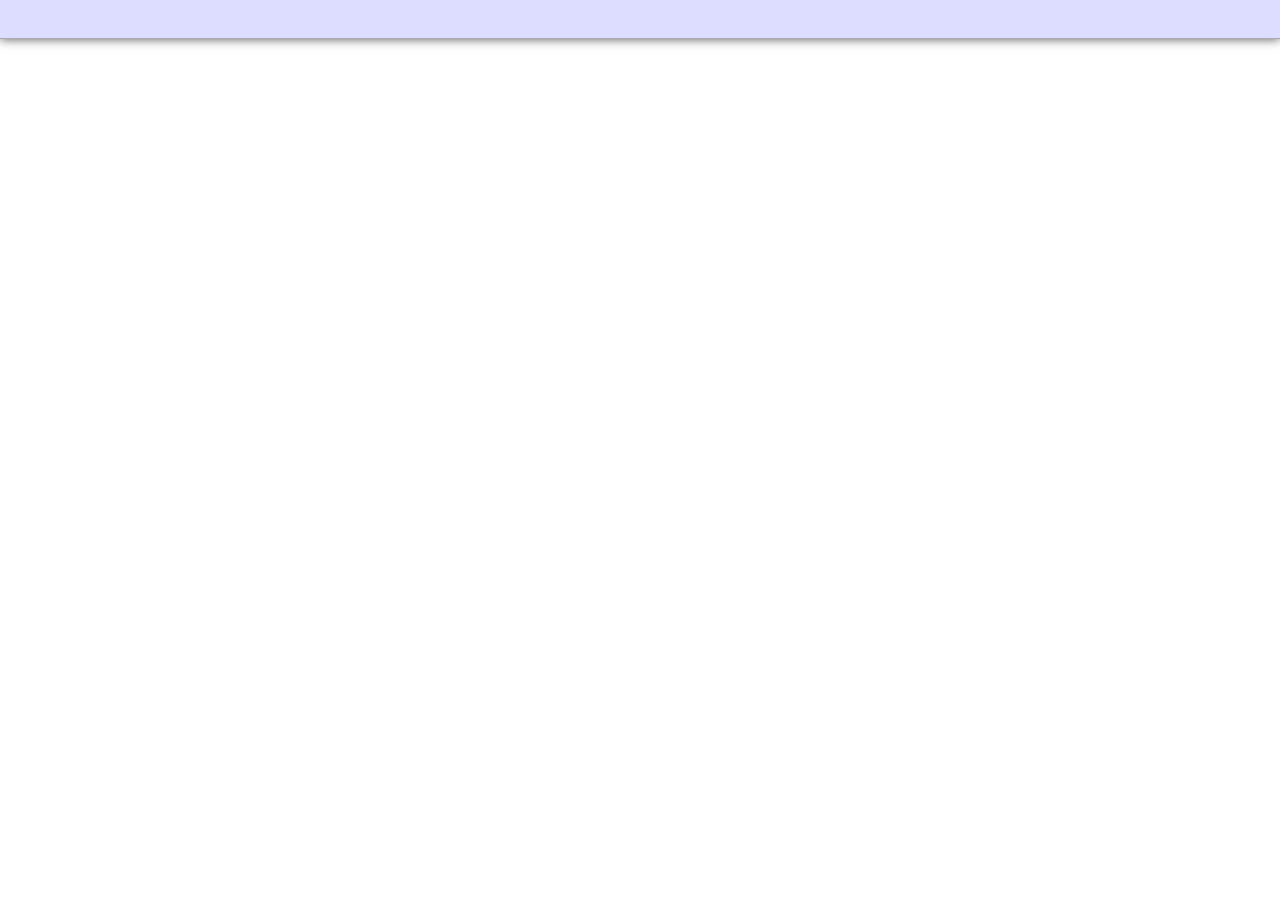
==== _gallery.html @ b3a9ebd9 "Rename some stuff" ====
<!DOCTYPE html>
<html lang="en">
    <head>
        <title></title>
        <meta http-equiv="Content-Type" content="text/html;charset=utf-8"/>
        <meta name="viewport" content="width=device-width, initial-scale=1.0"/>
        <link rel="alternate" type="application/atom+xml" href="feed/"/>
        <link rel="stylesheet" href="/main.css"/>
    </head>
    <body class="gallery">
        <header>
            <h1 id="title"></h1>
        </header>
        <div id="gallery">
        </div>
    </body>
</html>
---- main.css ----
body.gallery {
    font-family: sans-serif;
}

.gallery header {
    position: absolute;
    left: 0;
    top: 0;
    width: 100%;
    background: #ddf;
    padding: 0;
    text-align: center;
    height: 38px;
    border-bottom: 1px solid #aaa;
    box-shadow: 0 0 10px #555;
}

.gallery header h1 {
    margin: 0;
    padding: 3px;
    font-size: 24px;
    color: #557;
}

#gallery {
    margin: 44px auto 0 auto;
    text-align: center;
    max-width: 1300px;
}

#gallery a {
    text-decoration: none;
}

#gallery img {
    margin: 10px;
    padding: 0;
    border: 0;
    box-shadow: 0px 0px 10px gray;
    background-color: gray;
}

#gallery img:hover {
    box-shadow: 0px 0px 20px gray;
    transform: scale(1.02);
}

body.single {
    font-family: sans-serif;
    text-align: center;
    overflow-y: scroll;
}

.single header {
    position: absolute;
    top: 0;
    left: 50%;
    transform: translate(-50%, 0);
    background-color: red;
    max-width: 100%;
    width: 300px;
}

.single header a {
    height: 20px;
    font-size: 30px;
    text-decoration: none;
    color: #77f;
}

.single header .next {
    position: absolute;
    top: 0;
    right: 0;
}

.single header .prev {
    position: absolute;
    top: 0;
    left: 0;
}

.single header .home {
    position: absolute;
    top: -6px;
    left: 50%;
    transform: translate(-50%, 0);
    font-size: 40px;
}

.single a.nav[href="#"] {
    visibility: hidden;
}

.single #title {
    width: 1000px;
    max-width: 100%;
    margin: 10px auto 5px auto;
}

.single time {
    font-size: 80%;
    color: #777;
    font-style: italic;
}

.single ul#meta {
    margin: 4px auto;
    padding: 0;
    color: #444;
}

.single #meta li {
    display: inline-block;
    margin: 0;
    padding: 0 5px 0 0;
    font-style: italic;
}

.single #info {
    max-width: 600px;
    text-align: justify;
    margin-left: auto;
    margin-right: auto;
}

.single img#photo {
    width: 1000px;
    max-width: 100%;
    max-height: 90vh;
    margin: 40px 0 0 0;
    padding: 0;
    box-shadow: 0px 0px 10px gray;
    background-color: gray;
}
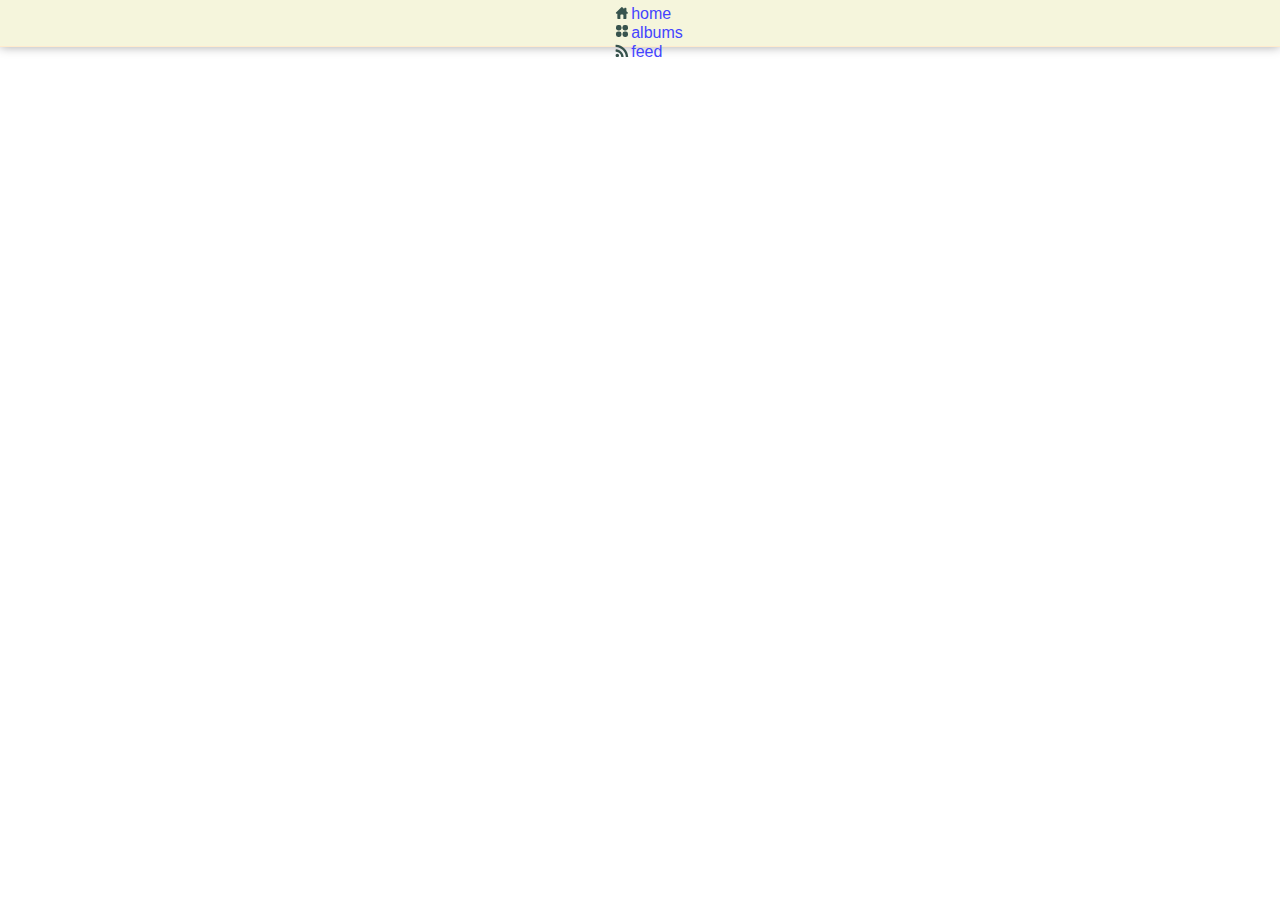
==== commit b8cff253: "Add some header icons" ====
--- a/_gallery.html
+++ b/_gallery.html
@@ -1,17 +1,24 @@
 <!DOCTYPE html>
-<html lang="en">
+<html class="gallery" lang="en">
     <head>
         <title></title>
         <meta http-equiv="Content-Type" content="text/html;charset=utf-8"/>
-        <meta name="viewport" content="width=device-width, initial-scale=1.0"/>
+        <meta name="viewport" content="width=device-width, initial-scale=0.6"/>
         <link rel="alternate" type="application/atom+xml" href="feed/"/>
         <link rel="stylesheet" href="/main.css"/>
     </head>
     <body class="gallery">
         <header>
-            <h1 id="title"></h1>
+            <div class="container">
+                <h1 id="title"></h1>
+                <ul>
+                    <li class="icon home"><a href="/">home</a></li>
+                    <li class="icon albums"><a href="/albums/">albums</a></li>
+                    <li class="icon feed"><a href="feed/">feed</a></li>
+                </ul>
+            </div>
         </header>
-        <div id="gallery">
-        </div>
+        <ul id="gallery">
+        </ul>
     </body>
 </html>
--- a/main.css
+++ b/main.css
@@ -7,23 +7,108 @@
     left: 0;
     top: 0;
     width: 100%;
-    background: #ddf;
+    background: Beige;
     padding: 0;
     text-align: center;
-    height: 38px;
-    border-bottom: 1px solid #aaa;
-    box-shadow: 0 0 10px #555;
+    height: 46px;
+    box-shadow: 0 0 10px DarkGray;
+    border-bottom: 1px solid BlanchedAlmond;
+}
+
+.gallery .container {
+    margin: 0 auto;
+    width: 600px;
 }
 
 .gallery header h1 {
-    margin: 0;
+    text-align: left;
+    display: inline-block;
+    margin: 2px 40px 0 0;
+    font-weight: normal;
     padding: 3px;
     font-size: 24px;
-    color: #557;
+    color: #545569;
+    vertical-align: top;
+}
+
+.gallery header ul {
+    text-align: left;
+    font-size: 16px;
+    display: inline-block;
+    list-style-type: none;
+    width: 100px;
+    height: 40px;
+    margin: 4px 0 0 0;
+    padding: 0;
+}
+
+.gallery header li.icon.albums:before {
+    display: inline-block;
+    width: 14px;
+    height: 15px;
+    content: ' ';
+    background: url('/icons.svg') 0px 1px no-repeat;
+    background-size: 42px;
+    margin-right: 2px;
+}
+
+.gallery header li.icon.feed:before {
+    display: inline-block;
+    width: 14px;
+    height: 15px;
+    content: ' ';
+    background: url('/icons.svg') -14px 2px no-repeat;
+    background-size: 42px;
+    margin-right: 2px;
+}
+
+.gallery header li.icon.home:before {
+    display: inline-block;
+    width: 14px;
+    height: 15px;
+    content: ' ';
+    background: url('/icons.svg') -28px 2px no-repeat;
+    background-size: 42px;
+    margin-right: 2px;
+}
+
+#gallery li {
+    position: relative;
+    display: inline-block;
+    list-style-type: none;
+}
+
+#gallery li h2 {
+    position: absolute;
+    box-sizing: border-box;
+    text-align: left;
+    bottom: 0;
+    left: 0;
+    display: inline-block;
+    width: 300px;
+    padding: 0 0 0 20px;
+    color: white;
+    font-size: 22px;
+    font-weight: normal;
+    text-shadow: -1px 0 black, 0 1px black, 1px 0 black, 0 -1px black;
+    pointer-events: none;
+}
+
+.gallery a {
+    text-decoration: none;
+    color: #44f;
+}
+
+#listing {
+    max-width: 700px;
+    font-size: 22px;
+    text-align: left;
+    margin: 60px auto 0 auto;
+    list-style-type: square;
 }
 
 #gallery {
-    margin: 44px auto 0 auto;
+    margin: 60px auto 0 auto;
     text-align: center;
     max-width: 1300px;
 }
@@ -40,15 +125,23 @@
     background-color: gray;
 }
 
-#gallery img:hover {
+#gallery img {
     box-shadow: 0px 0px 20px gray;
+}
+
+#gallery li:hover {
     transform: scale(1.02);
 }
 
+html.single {
+    font-family: sans-serif;
+    overflow-y: scroll;
+}
+
+html.single,
 body.single {
-    font-family: sans-serif;
-    text-align: center;
-    overflow-y: scroll;
+    height: 100%;
+    margin: 0;
 }
 
 .single header {
@@ -62,30 +155,45 @@
 }
 
 .single header a {
-    height: 20px;
-    font-size: 30px;
+    display: block;
     text-decoration: none;
-    color: #77f;
 }
 
 .single header .next {
     position: absolute;
-    top: 0;
+    top: 10px;
     right: 0;
+    width: 0;
+    height: 0;
+    border-top: 20px solid transparent;
+    border-bottom: 20px solid transparent;
+    border-left: 30px solid #77f;
+    filter: drop-shadow(0 0 6px #777);
 }
 
 .single header .prev {
     position: absolute;
-    top: 0;
+    top: 10px;
     left: 0;
+    width: 0;
+    height: 0;
+    border-top: 20px solid transparent;
+    border-bottom: 20px solid transparent;
+    border-right: 30px solid #77f;
+    filter: drop-shadow(0 0 6px #777);
 }
 
 .single header .home {
     position: absolute;
-    top: -6px;
+    top: 10px;
     left: 50%;
     transform: translate(-50%, 0);
-    font-size: 40px;
+    width: 0;
+    height: 0;
+    border-left: 20px solid transparent;
+    border-right: 20px solid transparent;
+    border-bottom: 30px solid #77f;
+    filter: drop-shadow(0 0 6px #777);
 }
 
 .single a.nav[href="#"] {
@@ -93,8 +201,6 @@
 }
 
 .single #title {
-    width: 1000px;
-    max-width: 100%;
     margin: 10px auto 5px auto;
 }
 
@@ -122,14 +228,32 @@
     text-align: justify;
     margin-left: auto;
     margin-right: auto;
-}
-
-.single img#photo {
-    width: 1000px;
+    padding: 0 10px 10px 10px;
+}
+
+.single article {
+    display: block;
+    height: 100%;
+    margin: 56px auto 0 auto;
+    text-align: center;
+}
+
+.single #photo {
+    display: block;
+    width: auto;
+    height: auto;
     max-width: 100%;
-    max-height: 90vh;
-    margin: 40px 0 0 0;
-    padding: 0;
+    max-height: 85%;
+    padding: 0;
+    margin: 0 auto;
     box-shadow: 0px 0px 10px gray;
     background-color: gray;
 }
+
+.single #full {
+    outline: 0;
+}
+
+.single #title {
+    margin-top: 14px;
+}
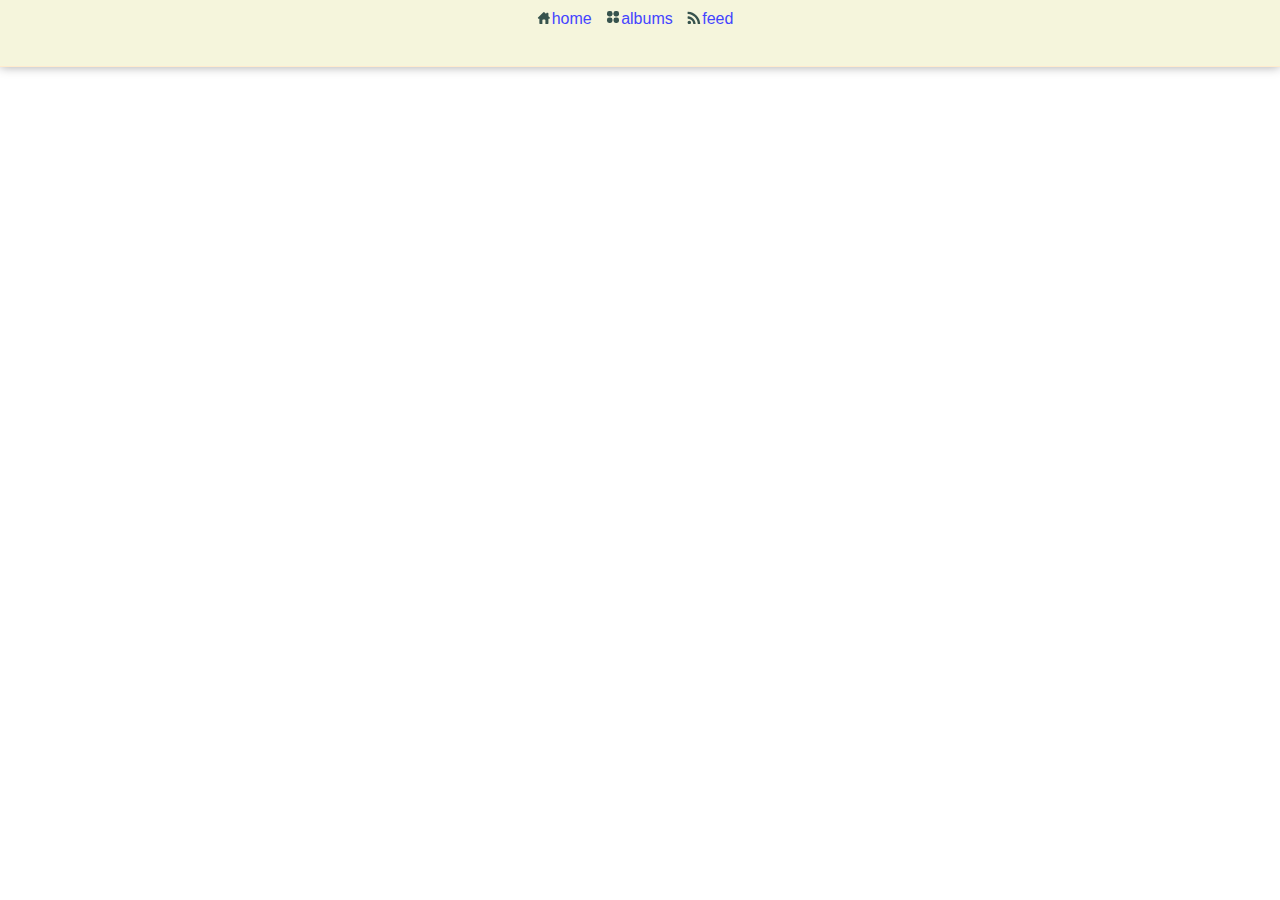
==== commit d0e121c0: "Maybe fix the viewport crap" ====
--- a/_gallery.html
+++ b/_gallery.html
@@ -3,20 +3,18 @@
     <head>
         <title></title>
         <meta http-equiv="Content-Type" content="text/html;charset=utf-8"/>
-        <meta name="viewport" content="width=device-width, initial-scale=0.6"/>
+        <meta name="viewport" content="width=device-width, initial-scale=1"/>
         <link rel="alternate" type="application/atom+xml" href="feed/"/>
         <link rel="stylesheet" href="/main.css"/>
     </head>
     <body class="gallery">
         <header>
-            <div class="container">
-                <h1 id="title"></h1>
-                <ul>
-                    <li class="icon home"><a href="/">home</a></li>
-                    <li class="icon albums"><a href="/albums/">albums</a></li>
-                    <li class="icon feed"><a href="feed/">feed</a></li>
-                </ul>
-            </div>
+            <h1 id="title"></h1>
+            <ul>
+                <li class="icon home"><a href="/">home</a></li>
+                <li class="icon albums"><a href="/albums/">albums</a></li>
+                <li class="icon feed"><a href="feed/">feed</a></li>
+            </ul>
         </header>
         <ul id="gallery">
         </ul>
--- a/main.css
+++ b/main.css
@@ -10,21 +10,16 @@
     background: Beige;
     padding: 0;
     text-align: center;
-    height: 46px;
+    height: 66px;
     box-shadow: 0 0 10px DarkGray;
     border-bottom: 1px solid BlanchedAlmond;
 }
 
-.gallery .container {
-    margin: 0 auto;
-    width: 600px;
-}
-
 .gallery header h1 {
-    text-align: left;
-    display: inline-block;
-    margin: 2px 40px 0 0;
+    text-align: center;
+    display: block;
     font-weight: normal;
+    margin: 3px 0 0 0;
     padding: 3px;
     font-size: 24px;
     color: #545569;
@@ -32,14 +27,18 @@
 }
 
 .gallery header ul {
+    text-align: center;
+    display: block;
+    font-size: 16px;
+    list-style-type: none;
+    margin: 0;
+    padding: 0;
+}
+
+.gallery header ul li {
+    display: inline-block;
     text-align: left;
-    font-size: 16px;
-    display: inline-block;
-    list-style-type: none;
-    width: 100px;
-    height: 40px;
-    margin: 4px 0 0 0;
-    padding: 0;
+    margin-right: 10px;
 }
 
 .gallery header li.icon.albums:before {
@@ -49,7 +48,7 @@
     content: ' ';
     background: url('/icons.svg') 0px 1px no-repeat;
     background-size: 42px;
-    margin-right: 2px;
+    margin-right: 1px;
 }
 
 .gallery header li.icon.feed:before {
@@ -59,7 +58,7 @@
     content: ' ';
     background: url('/icons.svg') -14px 2px no-repeat;
     background-size: 42px;
-    margin-right: 2px;
+    margin-right: 1px;
 }
 
 .gallery header li.icon.home:before {
@@ -69,7 +68,14 @@
     content: ' ';
     background: url('/icons.svg') -28px 2px no-repeat;
     background-size: 42px;
-    margin-right: 2px;
+    margin-right: 1px;
+}
+
+#gallery {
+    margin: 80px auto 0 auto;
+    padding: 0;
+    text-align: center;
+    max-width: 1300px;
 }
 
 #gallery li {
@@ -99,27 +105,8 @@
     color: #44f;
 }
 
-#listing {
-    max-width: 700px;
-    font-size: 22px;
-    text-align: left;
-    margin: 60px auto 0 auto;
-    list-style-type: square;
-}
-
-#gallery {
-    margin: 60px auto 0 auto;
-    text-align: center;
-    max-width: 1300px;
-}
-
-#gallery a {
-    text-decoration: none;
-}
-
 #gallery img {
     margin: 10px;
-    padding: 0;
     border: 0;
     box-shadow: 0px 0px 10px gray;
     background-color: gray;
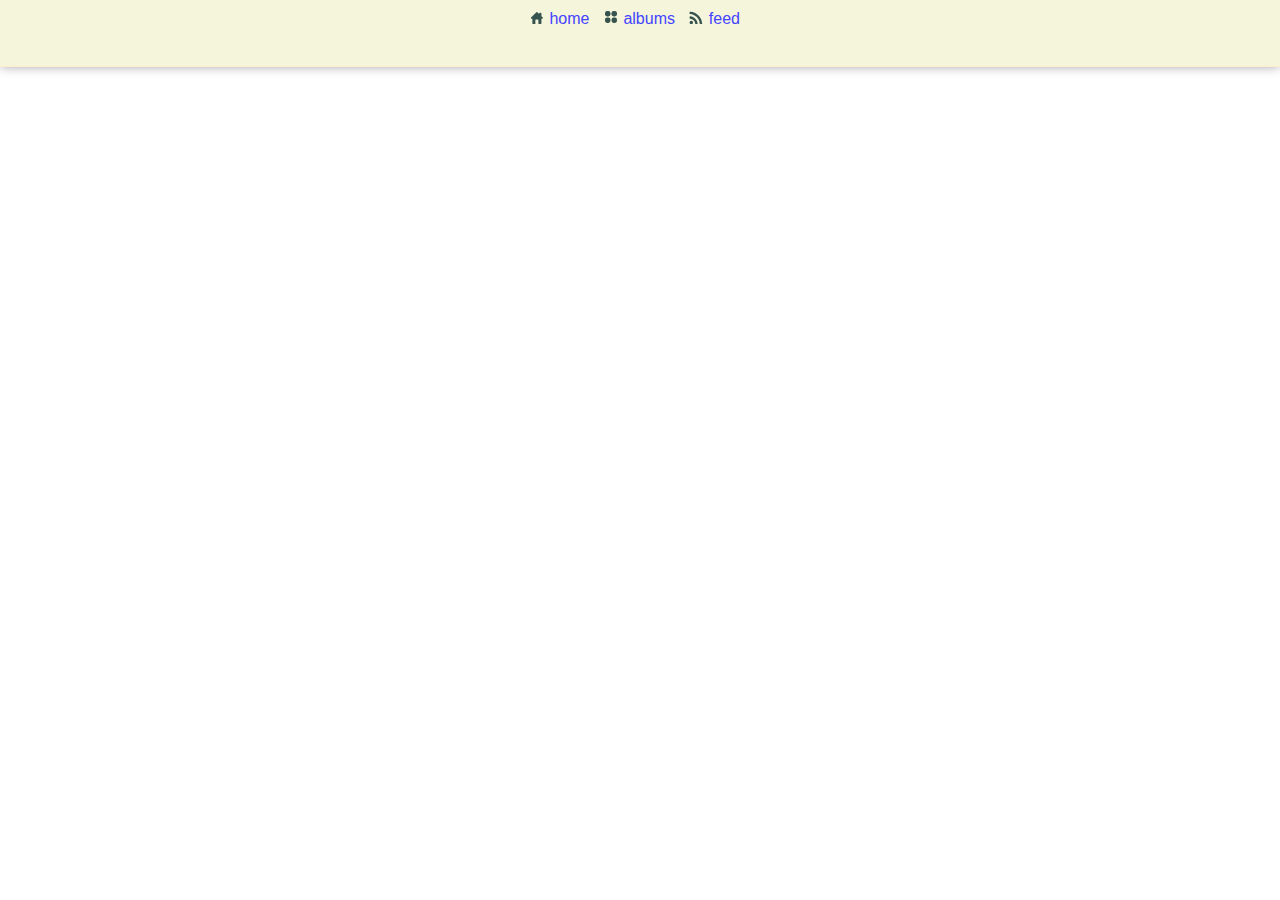
==== commit 7c608b6a: "Add support for a prefix on routes" ====
--- a/_gallery.html
+++ b/_gallery.html
@@ -5,15 +5,21 @@
         <meta http-equiv="Content-Type" content="text/html;charset=utf-8"/>
         <meta name="viewport" content="width=device-width, initial-scale=1"/>
         <link rel="alternate" type="application/atom+xml" href="feed/"/>
-        <link rel="stylesheet" href="/main.css"/>
+        <link rel="stylesheet" class="root-href" href="/main.css"/>
     </head>
     <body class="gallery">
         <header>
             <h1 id="title"></h1>
             <ul>
-                <li class="icon home"><a href="/">home</a></li>
-                <li class="icon albums"><a href="/albums/">albums</a></li>
-                <li class="icon feed"><a href="feed/">feed</a></li>
+                <li class="icon home">
+                    <a class="root-href" href="/">home</a>
+                </li>
+                <li class="icon albums">
+                    <a class="root-href" href="/albums/">albums</a>
+                </li>
+                <li class="icon feed">
+                    <a href="feed/">feed</a>
+                </li>
             </ul>
         </header>
         <ul id="gallery">
--- a/main.css
+++ b/main.css
@@ -24,6 +24,9 @@
     font-size: 24px;
     color: #545569;
     vertical-align: top;
+    text-overflow: ellipsis;
+    white-space: nowrap;
+    overflow: hidden;
 }
 
 .gallery header ul {
@@ -210,6 +213,14 @@
     font-style: italic;
 }
 
+.single #meta li:after {
+    content: '—';
+}
+
+.single #meta li:last-child:after {
+    content: '';
+}
+
 .single #info {
     max-width: 600px;
     text-align: justify;
